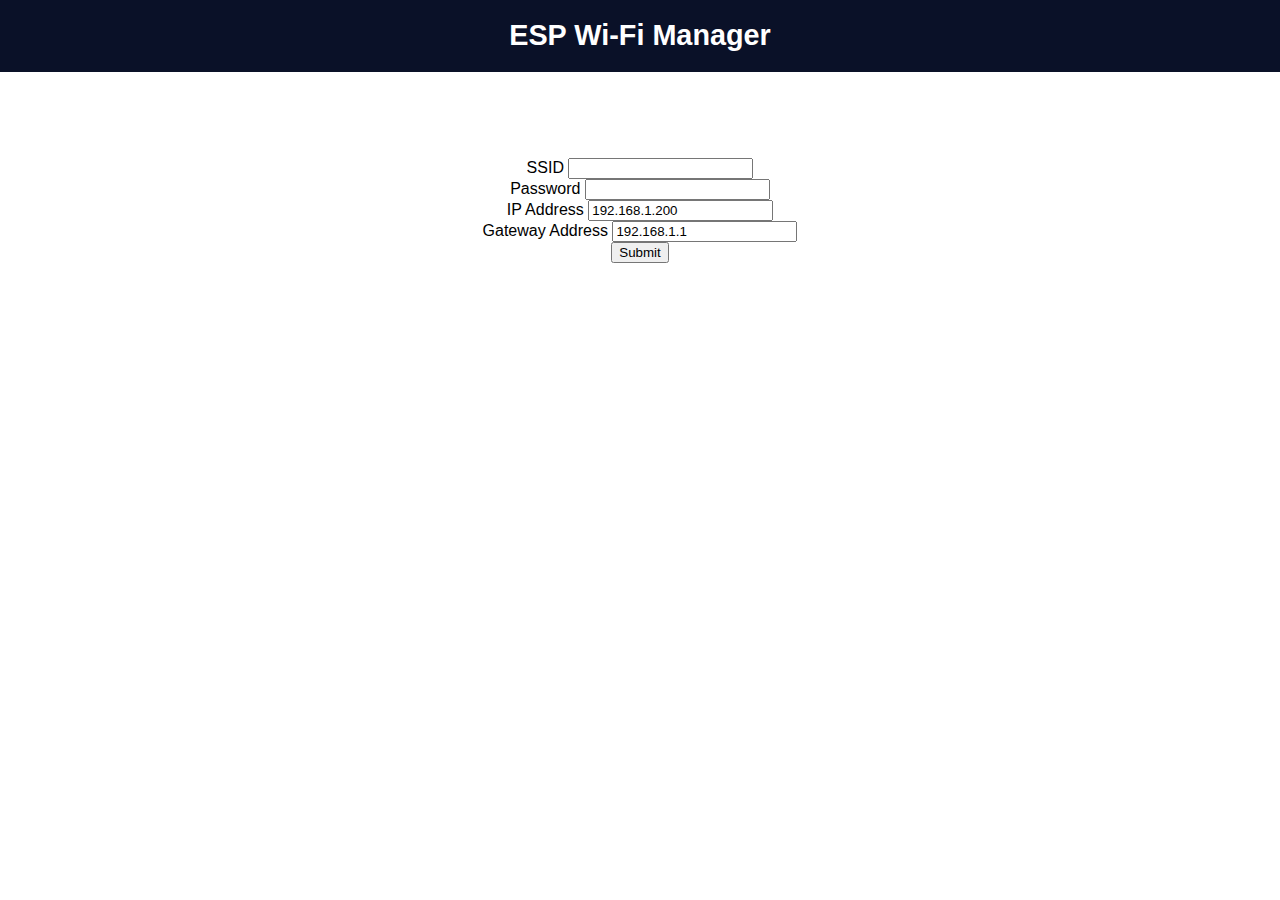
==== DHT11 - Standalone/data/wifimanager.html @ 32b6002e "wifimanager dht11" ====
<!DOCTYPE html>
<html>
<head>
  <title>ESP Wi-Fi Manager</title>
  <meta name="viewport" content="width=device-width, initial-scale=1">
  <link rel="icon" href="data:,">
  <link rel="stylesheet" type="text/css" href="style.css">
</head>
<body>
  <div class="topnav">
    <h1>ESP Wi-Fi Manager</h1>
  </div>
  <div class="content">
    <div class="card-grid">
      <div class="card">
        <form action="/" method="POST">
          <p>
            <div>
                <label for="ssid">SSID</label>
                <input type="text" id ="ssid" name="ssid"><br>
            </div>
            <div>
                <label for="pass">Password</label>
                <input type="text" id ="pass" name="pass"><br>
            </div>
            <div>
                <label for="ip">IP Address</label>
                <input type="text" id ="ip" name="ip" value="192.168.1.200"><br>
            </div>
            <div>
                <label for="gateway">Gateway Address</label>
                <input type="text" id ="gateway" name="gateway" value="192.168.1.1"><br>
            </div>
            <input type ="submit" value ="Submit">
          </p>
        </form>
      </div>
    </div>
  </div>
</body>
</html>
---- DHT11 - Standalone/data/style.css ----
html {
    font-family: Arial, Helvetica, sans-serif;
    display: inline-block;
    text-align: center;
}

h1 {
    font-size: 1.8rem;
    color: white;
}

p {
    font-size: 1.4rem;
}

.topnav {
    overflow: hidden;
    background-color: #0A1128;
}

body {
    margin: 0;
}

.content {
    padding: 5%;
}
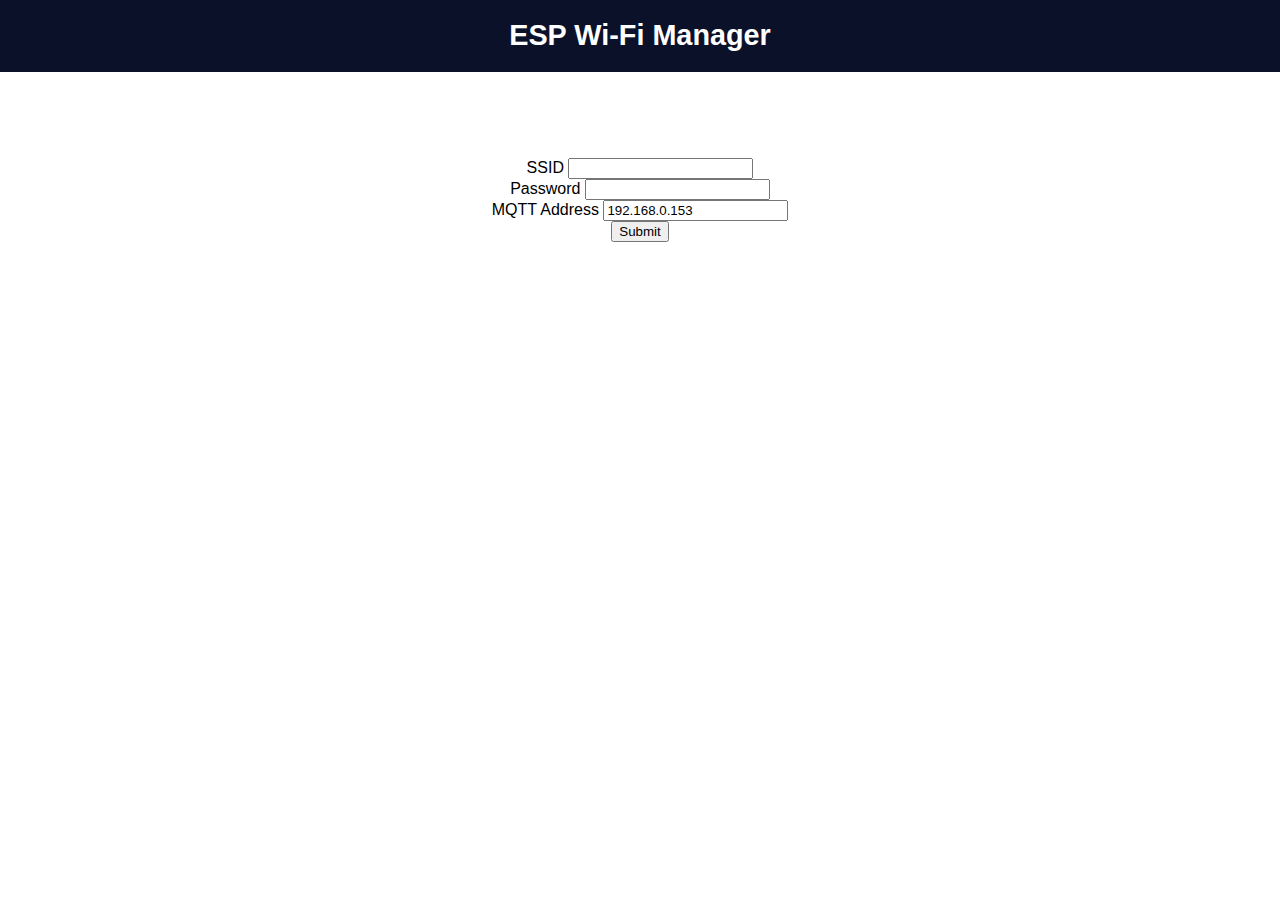
==== commit daa8dcd8: "wifimanager" ====
--- a/DHT11 - Standalone/data/wifimanager.html
+++ b/DHT11 - Standalone/data/wifimanager.html
@@ -24,12 +24,8 @@
                 <input type="text" id ="pass" name="pass"><br>
             </div>
             <div>
-                <label for="ip">IP Address</label>
-                <input type="text" id ="ip" name="ip" value="192.168.1.200"><br>
-            </div>
-            <div>
-                <label for="gateway">Gateway Address</label>
-                <input type="text" id ="gateway" name="gateway" value="192.168.1.1"><br>
+                <label for="mqtt">MQTT Address</label>
+                <input type="text" id ="mqtt" name="mqtt" value="192.168.0.153"><br>
             </div>
             <input type ="submit" value ="Submit">
           </p>
